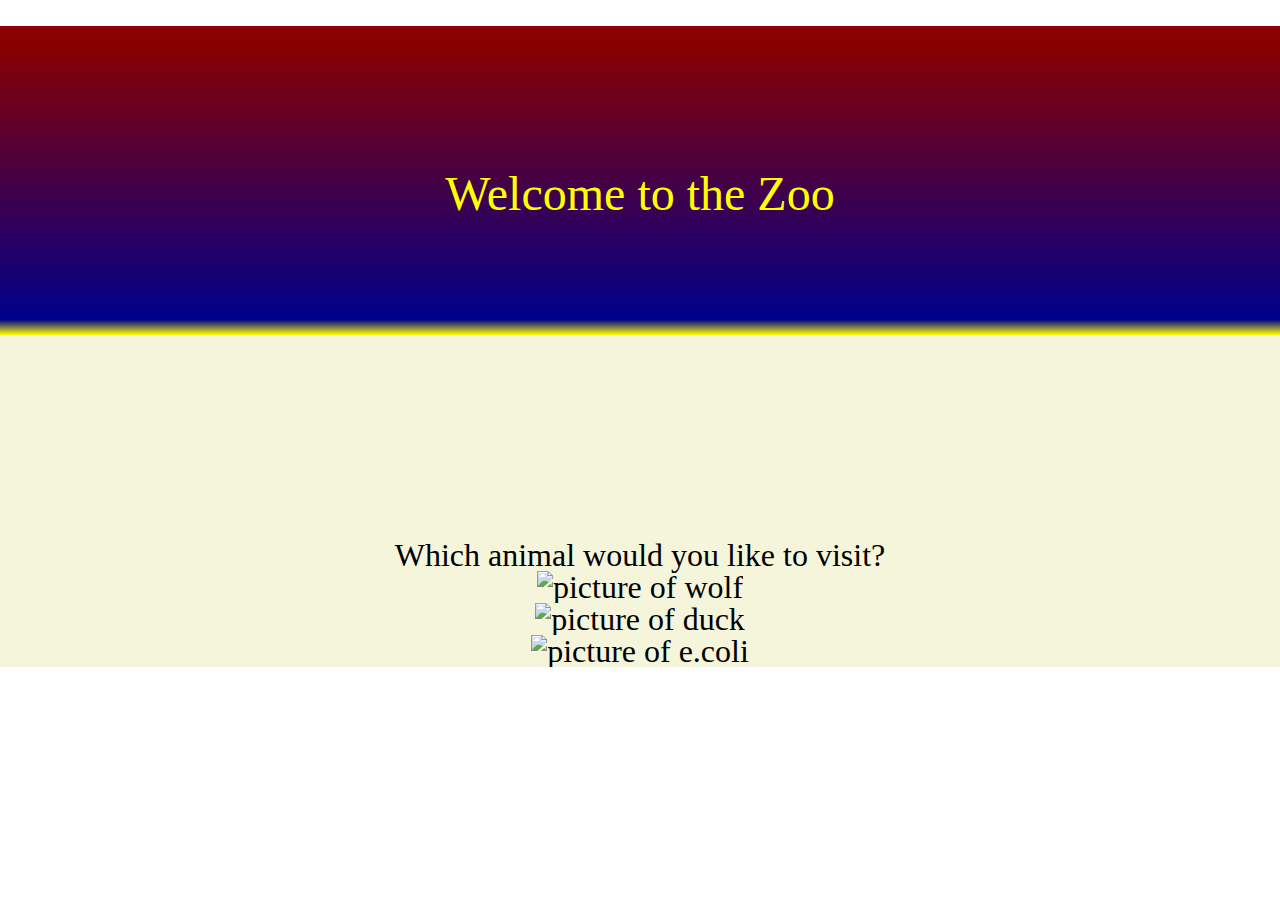
==== index.html @ 3c1f06b6 "got the picture of wolf to slide in and the others to slide out." ====
<!doctype html>
<html lang="en">

<head>
    <title>Zoo</title>
    <meta name="viewport" content="width=device-width" , initial-scale=1>
    <link rel="stylesheet" type="text/css" href="styles/reset.css">
    <link rel="stylesheet" type="text/css" href="styles/main.css">
</head>

<body>
    <div id="wrapper">
        <header>
            <h1>Welcome to the Zoo</h1>
        </header>
        <main id="main">
        <div id="choose-animal">
          Which animal would you like to visit?
          <section id="wolf">
          <img id="wolf-pic" src="https://encrypted-tbn2.gstatic.com/images?q=tbn:ANd9GcS69C1neSSzL6iZP9GeUhzEzvWvO4PvJXxrN9ZDDgq_6s7UlYvAqA" alt="picture of wolf">
        </section>
        
        <section id="duck">
          <img id="duck-pic" src="https://encrypted-tbn0.gstatic.com/images?q=tbn:ANd9GcQ4KdmsS0H2vpsxWa5_KJ7n17iEpllxELKK_BxS3fEf8MMyFHDQ" alt="picture of duck">
        </section>

        <section id="ecoli">
          <img id="ecoli-pic" src="https://encrypted-tbn2.gstatic.com/images?q=tbn:ANd9GcRiuvauXrEXYu4_wJWueTzw7rBS2sr38VdmTPgJHd73yP4eNpJD" alt="picture of e.coli">
        </section>

        </div>
      </main>
    </div>
    <script src="scripts/jquery-3.1.1.min.js"></script>
    <script src="scripts/main.js"></script>
</body>


</html>
---- styles/main.css ----
#wrapper {
  background: beige; }

header {
  height: 45vh; }

h1 {
  margin: 2% auto;
  text-align: center;
  font-size: 3em;
  color: yellow;
  background-image: linear-gradient(darkred 5%, darkblue 95%, yellow 100%);
  padding-top: 16vh;
  padding-bottom: 13vh; }

#choose-animal {
  text-align: center;
  font-size: 2em;
  margin: 12vh 0; }

/*# sourceMappingURL=main.css.map */
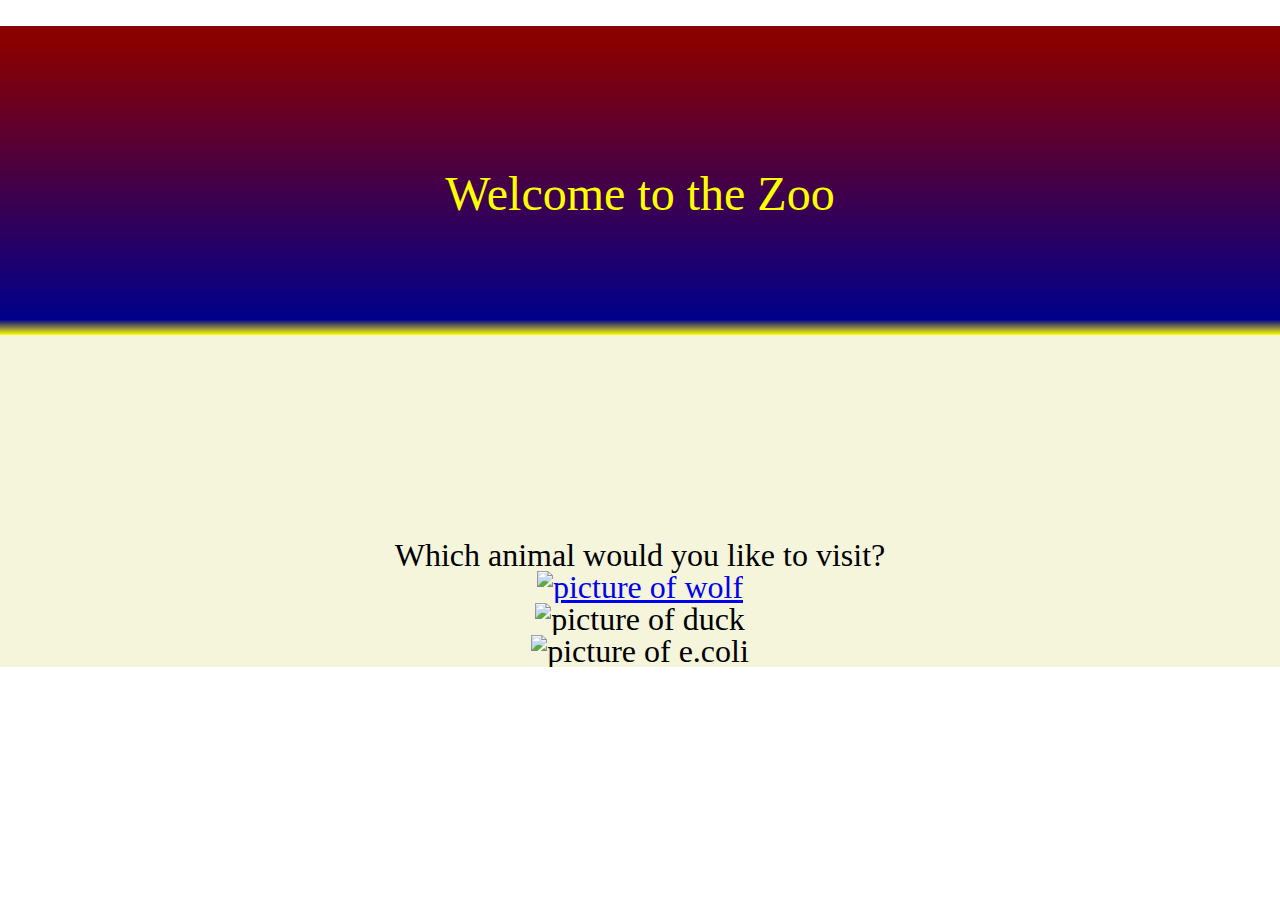
==== commit 7ccca487: "wolf page working. trying to collect info from form." ====
--- a/index.html
+++ b/index.html
@@ -17,9 +17,9 @@
         <div id="choose-animal">
           Which animal would you like to visit?
           <section id="wolf">
-          <img id="wolf-pic" src="https://encrypted-tbn2.gstatic.com/images?q=tbn:ANd9GcS69C1neSSzL6iZP9GeUhzEzvWvO4PvJXxrN9ZDDgq_6s7UlYvAqA" alt="picture of wolf">
+          <a href="wolf.html"><img id="wolf-pic" src="https://encrypted-tbn2.gstatic.com/images?q=tbn:ANd9GcS69C1neSSzL6iZP9GeUhzEzvWvO4PvJXxrN9ZDDgq_6s7UlYvAqA" alt="picture of wolf"></a>
         </section>
-        
+
         <section id="duck">
           <img id="duck-pic" src="https://encrypted-tbn0.gstatic.com/images?q=tbn:ANd9GcQ4KdmsS0H2vpsxWa5_KJ7n17iEpllxELKK_BxS3fEf8MMyFHDQ" alt="picture of duck">
         </section>
--- a/styles/main.css
+++ b/styles/main.css
@@ -13,6 +13,9 @@
   padding-top: 16vh;
   padding-bottom: 13vh; }
 
+form {
+  font-size: 1em; }
+
 #choose-animal {
   text-align: center;
   font-size: 2em;
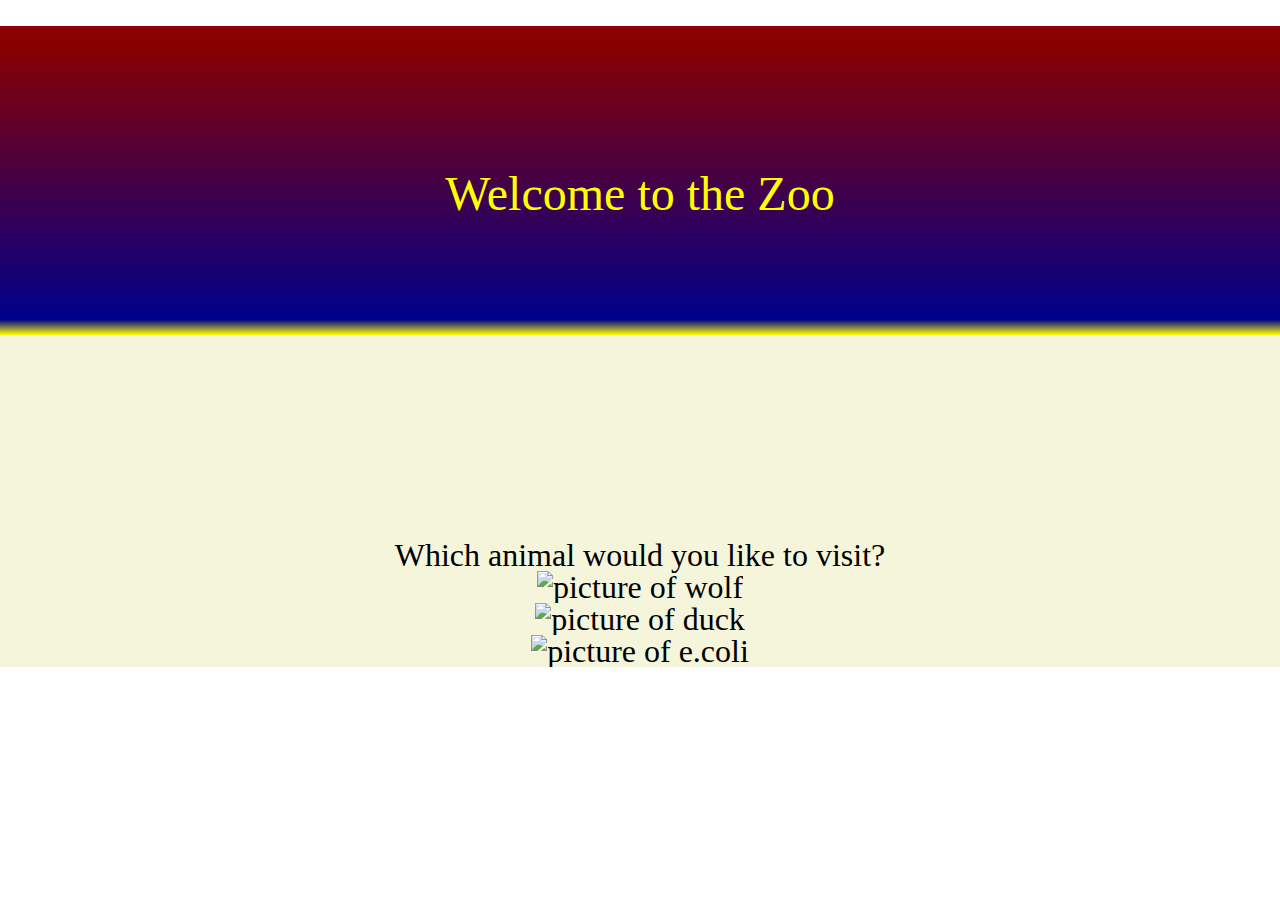
==== commit 556fc13b: "most tests passing. working on fixing toString function. no CSS or HTML functioning." ====
--- a/index.html
+++ b/index.html
@@ -4,7 +4,9 @@
 <head>
     <title>Zoo</title>
     <meta name="viewport" content="width=device-width" , initial-scale=1>
+
     <link rel="stylesheet" type="text/css" href="styles/reset.css">
+    <link rel="stylesheet" type="text/css" href="font-awesome-4.6.3/css/font-awesome.css">
     <link rel="stylesheet" type="text/css" href="styles/main.css">
 </head>
 
@@ -13,11 +15,11 @@
         <header>
             <h1>Welcome to the Zoo</h1>
         </header>
-        <main id="main">
+        <main id="container">
         <div id="choose-animal">
           Which animal would you like to visit?
           <section id="wolf">
-          <a href="wolf.html"><img id="wolf-pic" src="https://encrypted-tbn2.gstatic.com/images?q=tbn:ANd9GcS69C1neSSzL6iZP9GeUhzEzvWvO4PvJXxrN9ZDDgq_6s7UlYvAqA" alt="picture of wolf"></a>
+          <img id="wolf-pic" src="https://encrypted-tbn2.gstatic.com/images?q=tbn:ANd9GcS69C1neSSzL6iZP9GeUhzEzvWvO4PvJXxrN9ZDDgq_6s7UlYvAqA" alt="picture of wolf">
         </section>
 
         <section id="duck">
@@ -31,6 +33,7 @@
         </div>
       </main>
     </div>
+    <script src="scripts/moment.js"></script>
     <script src="scripts/jquery-3.1.1.min.js"></script>
     <script src="scripts/main.js"></script>
 </body>
--- a/styles/main.css
+++ b/styles/main.css
@@ -13,9 +13,6 @@
   padding-top: 16vh;
   padding-bottom: 13vh; }
 
-form {
-  font-size: 1em; }
-
 #choose-animal {
   text-align: center;
   font-size: 2em;
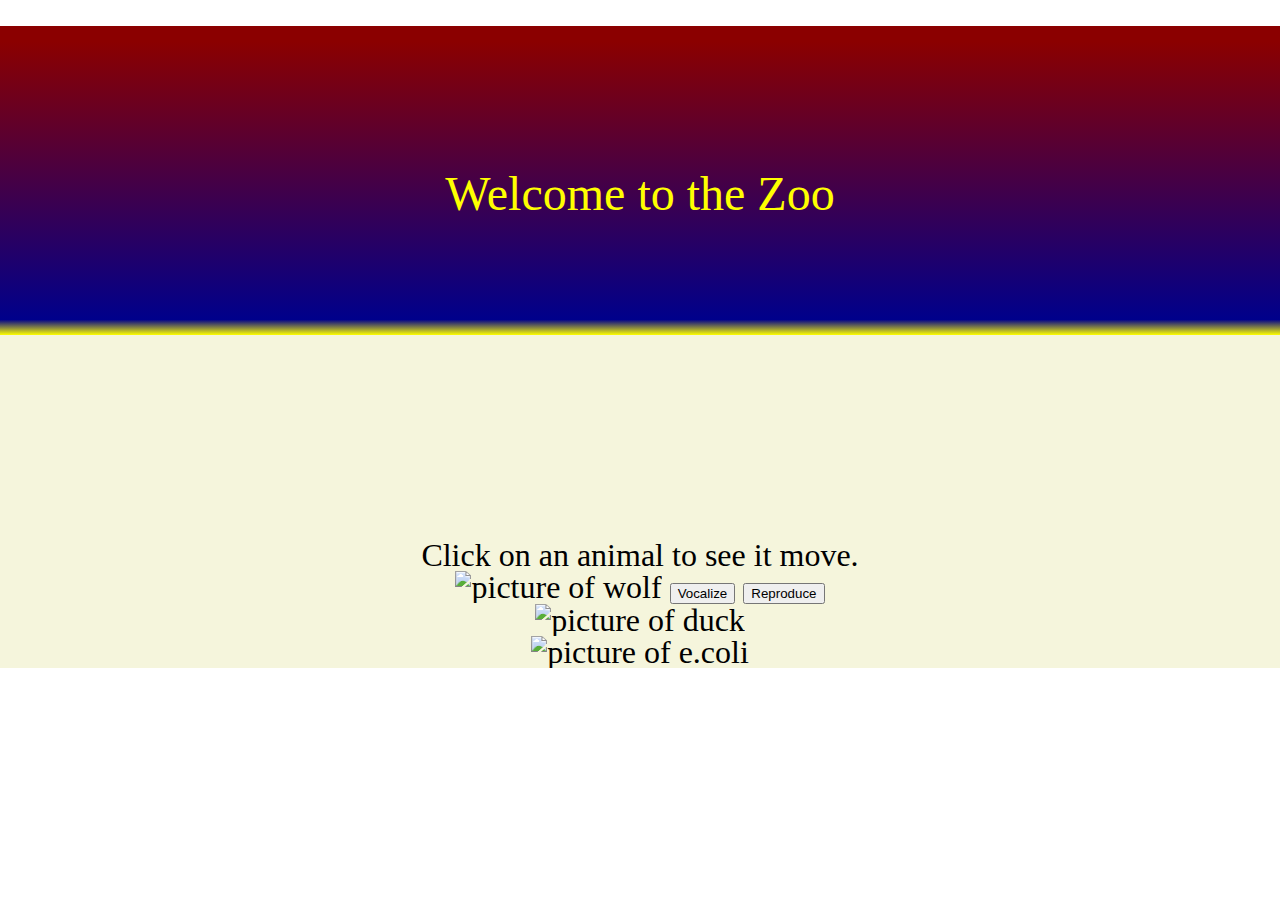
==== commit 07847dc9: "trying to get click event going. not yet." ====
--- a/index.html
+++ b/index.html
@@ -17,9 +17,11 @@
         </header>
         <main id="container">
         <div id="choose-animal">
-          Which animal would you like to visit?
+          Click on an animal to see it move.
           <section id="wolf">
           <img id="wolf-pic" src="https://encrypted-tbn2.gstatic.com/images?q=tbn:ANd9GcS69C1neSSzL6iZP9GeUhzEzvWvO4PvJXxrN9ZDDgq_6s7UlYvAqA" alt="picture of wolf">
+          <button id="wolf-btn-vocalize">Vocalize</button>
+          <button id="wolf-btn-reproduce">Reproduce</button>
         </section>
 
         <section id="duck">
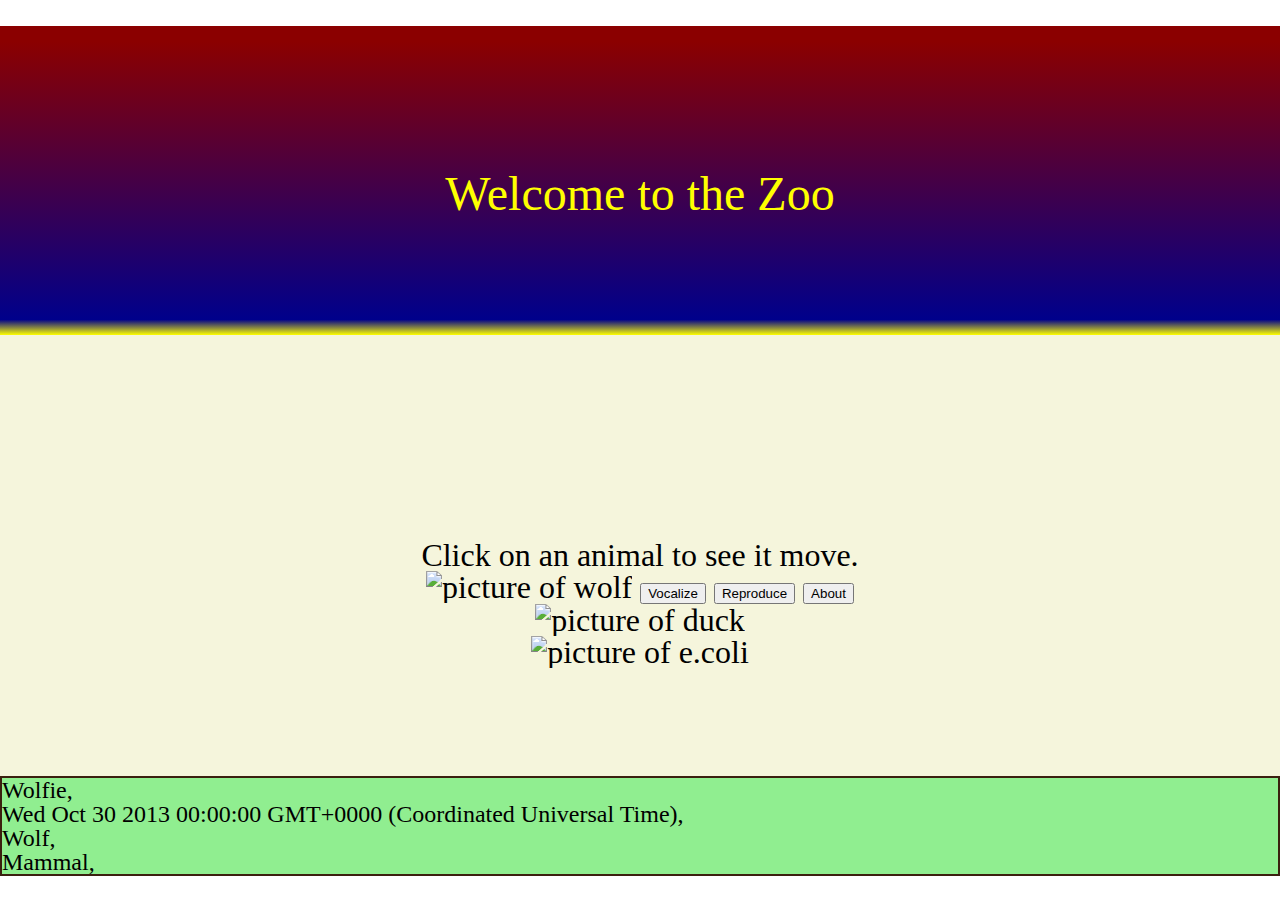
==== commit bbfb4db8: "wolf will move when clicked on. wolf vocalize button works. wolf about button works." ====
--- a/index.html
+++ b/index.html
@@ -22,6 +22,7 @@
           <img id="wolf-pic" src="https://encrypted-tbn2.gstatic.com/images?q=tbn:ANd9GcS69C1neSSzL6iZP9GeUhzEzvWvO4PvJXxrN9ZDDgq_6s7UlYvAqA" alt="picture of wolf">
           <button id="wolf-btn-vocalize">Vocalize</button>
           <button id="wolf-btn-reproduce">Reproduce</button>
+          <button id="wolf-btn-info">About</button>
         </section>
 
         <section id="duck">
--- a/styles/main.css
+++ b/styles/main.css
@@ -1,5 +1,9 @@
 #wrapper {
   background: beige; }
+
+#wolf-pic {
+  position: relative;
+  left: 0; }
 
 header {
   height: 45vh; }
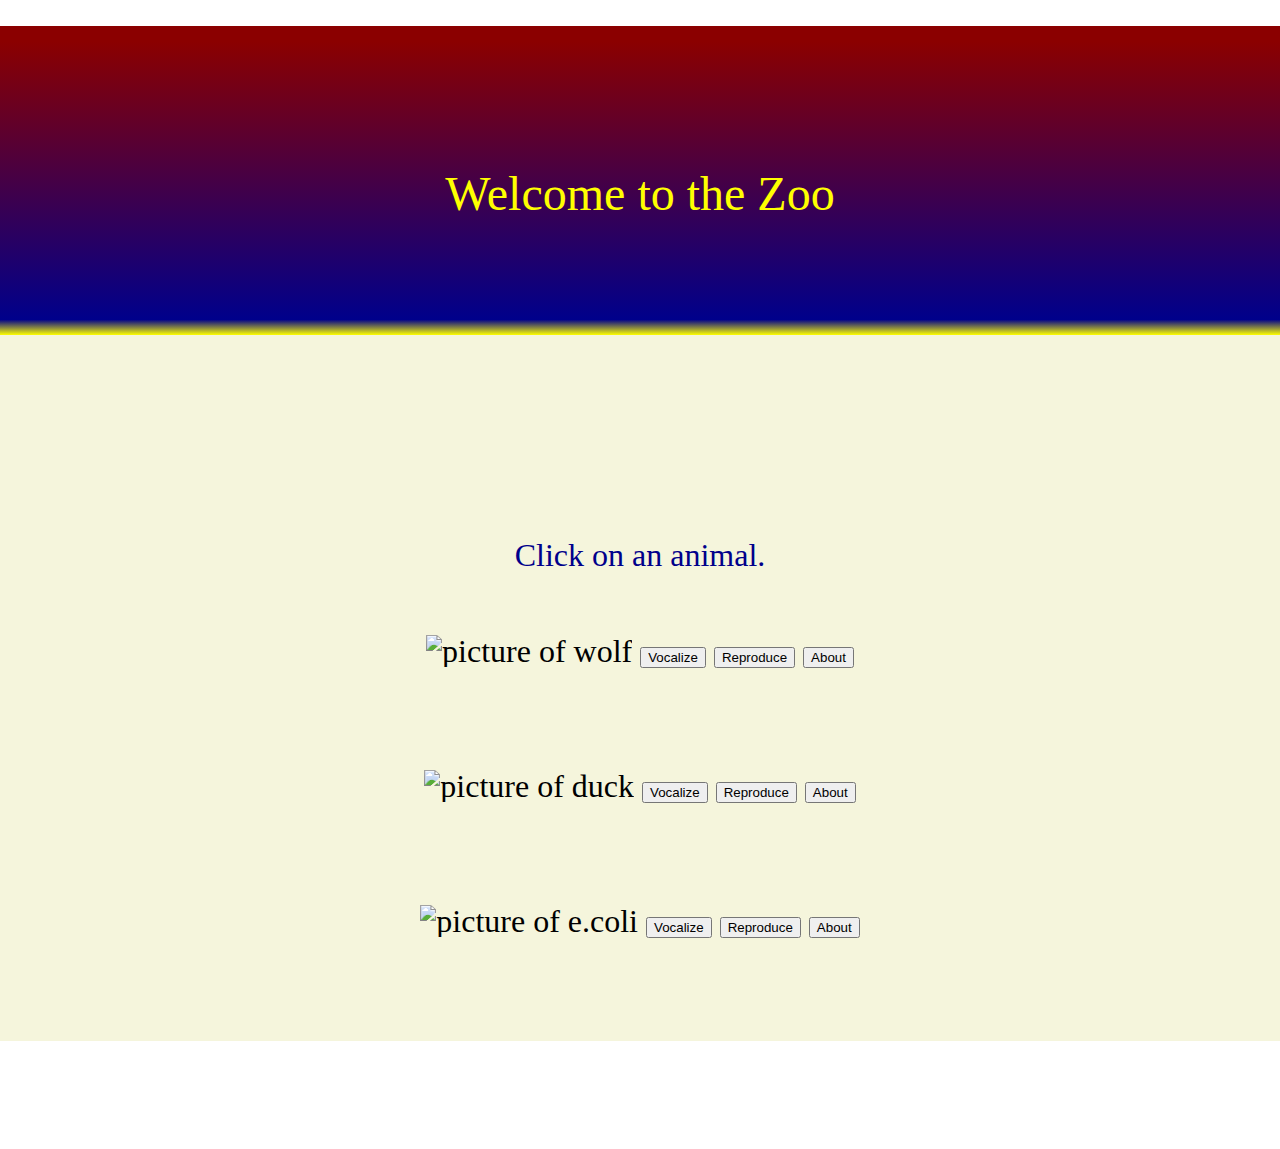
==== commit 608567d1: "wolf is working. started trying to figure out duck in the move function." ====
--- a/index.html
+++ b/index.html
@@ -17,20 +17,28 @@
         </header>
         <main id="container">
         <div id="choose-animal">
-          Click on an animal to see it move.
+          <h2>Click on an animal.</h2>
           <section id="wolf">
           <img id="wolf-pic" src="https://encrypted-tbn2.gstatic.com/images?q=tbn:ANd9GcS69C1neSSzL6iZP9GeUhzEzvWvO4PvJXxrN9ZDDgq_6s7UlYvAqA" alt="picture of wolf">
-          <button id="wolf-btn-vocalize">Vocalize</button>
-          <button id="wolf-btn-reproduce">Reproduce</button>
-          <button id="wolf-btn-info">About</button>
+          <button id="wolf-btn-vocalize" class="wolf-btn">Vocalize</button>
+          <button id="wolf-btn-reproduce" class="wolf-btn">Reproduce</button>
+          <button id="wolf-btn-info" class="wolf-btn">About</button>
         </section>
 
         <section id="duck">
           <img id="duck-pic" src="https://encrypted-tbn0.gstatic.com/images?q=tbn:ANd9GcQ4KdmsS0H2vpsxWa5_KJ7n17iEpllxELKK_BxS3fEf8MMyFHDQ" alt="picture of duck">
+          <button id="duck-btn-vocalize" class="duck-btn">Vocalize</button>
+          <button id="duck-btn-reproduce" class="duck-btn">Reproduce</button>
+          <button id="duck-btn-info" class="duck-btn">About</button>
+
         </section>
 
         <section id="ecoli">
           <img id="ecoli-pic" src="https://encrypted-tbn2.gstatic.com/images?q=tbn:ANd9GcRiuvauXrEXYu4_wJWueTzw7rBS2sr38VdmTPgJHd73yP4eNpJD" alt="picture of e.coli">
+          <button id="ecoli-btn-vocalize" class="ecoli-btn">Vocalize</button>
+          <button id="ecoli-btn-reproduce" class="ecoli-btn">Reproduce</button>
+          <button id="ecoli-btn-info" class="ecoli-btn">About</button>
+
         </section>
 
         </div>
--- a/styles/main.css
+++ b/styles/main.css
@@ -8,6 +8,14 @@
 header {
   height: 45vh; }
 
+button {
+  margin-bottom: 8%; }
+
+h2 {
+  font-size: 1em;
+  margin-bottom: 5%;
+  color: darkblue; }
+
 h1 {
   margin: 2% auto;
   text-align: center;
@@ -17,6 +25,9 @@
   padding-top: 16vh;
   padding-bottom: 13vh; }
 
+#duck-pic {
+  transition: all 1s ease-in; }
+
 #choose-animal {
   text-align: center;
   font-size: 2em;
